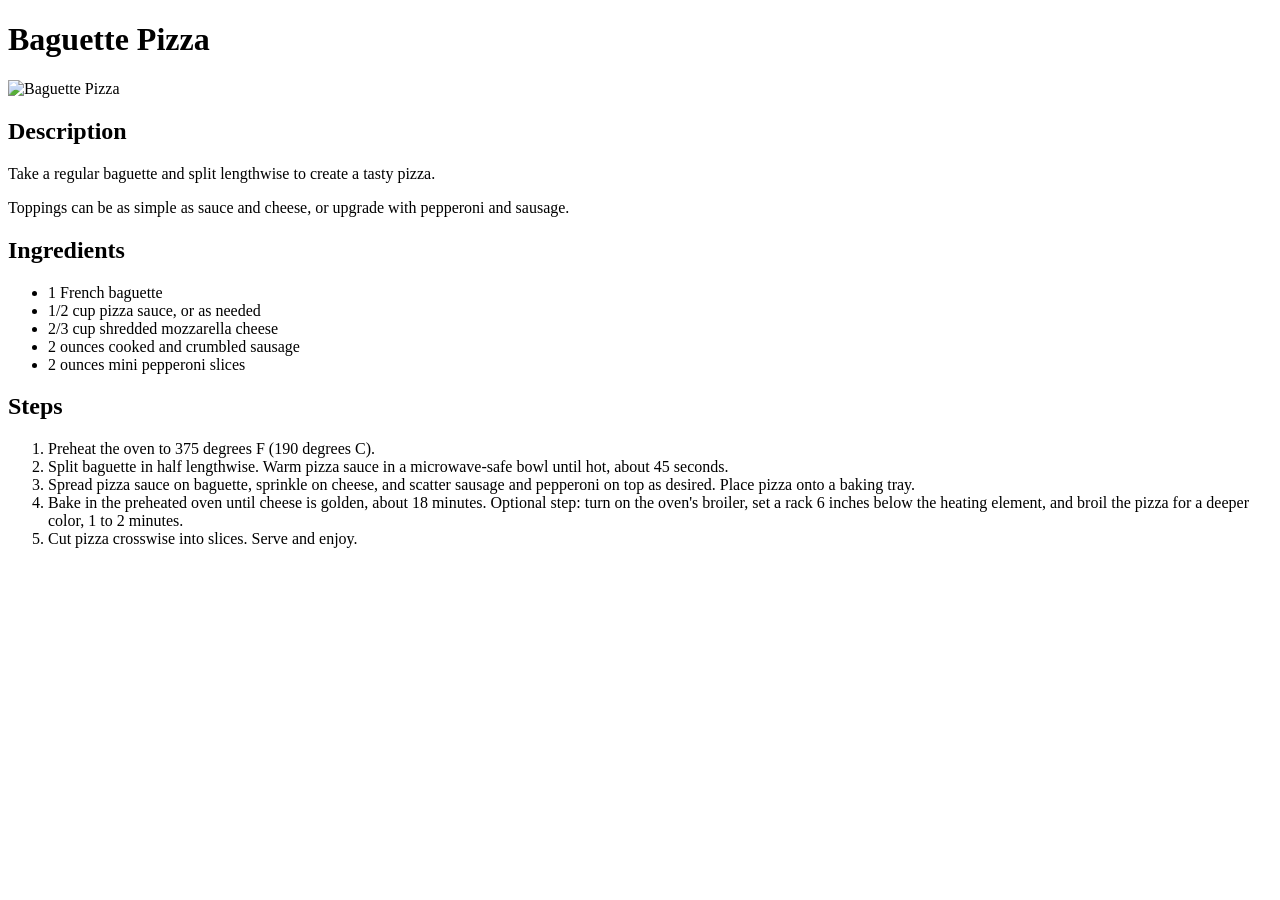
==== recipes/baguette-pizza.html @ fc3f6626 "Created recipes/baguette-pizza.html" ====
<!DOCTYPE html>
<html lang="en">
  <head>
    <meta charset="UTF-8" />
    <title>Baguette Pizza</title>
  </head>
  <body>
    <h1>Baguette Pizza</h1>
    <img
      src="https://www.allrecipes.com/thmb/ePA6vnIIPyLCPmdZmQmP0Uxz5-g=/750x0/filters:no_upscale():max_bytes(150000):strip_icc():format(webp)/7565207_Baguette-Pizza_Thedailygourmet_4x3_retry-87210bd144a948de821ceef51651b161.jpg"
      alt="Baguette Pizza"
    />
    <h2>Description</h2>
    <p>Take a regular baguette and split lengthwise to create a tasty pizza.</p>
    <p>
      Toppings can be as simple as sauce and cheese, or upgrade with pepperoni
      and sausage.
    </p>
    <h2>Ingredients</h2>
    <ul>
      <li>1 French baguette</li>
      <li>1/2 cup pizza sauce, or as needed</li>
      <li>2/3 cup shredded mozzarella cheese</li>
      <li>2 ounces cooked and crumbled sausage</li>
      <li>2 ounces mini pepperoni slices</li>
    </ul>
    <h2>Steps</h2>
    <ol>
      <li>Preheat the oven to 375 degrees F (190 degrees C).</li>
      <li>
        Split baguette in half lengthwise. Warm pizza sauce in a microwave-safe
        bowl until hot, about 45 seconds.
      </li>
      <li>
        Spread pizza sauce on baguette, sprinkle on cheese, and scatter sausage
        and pepperoni on top as desired. Place pizza onto a baking tray.
      </li>
      <li>
        Bake in the preheated oven until cheese is golden, about 18 minutes.
        Optional step: turn on the oven's broiler, set a rack 6 inches below the
        heating element, and broil the pizza for a deeper color, 1 to 2 minutes.
      </li>
      <li>Cut pizza crosswise into slices. Serve and enjoy.</li>
    </ol>
  </body>
</html>
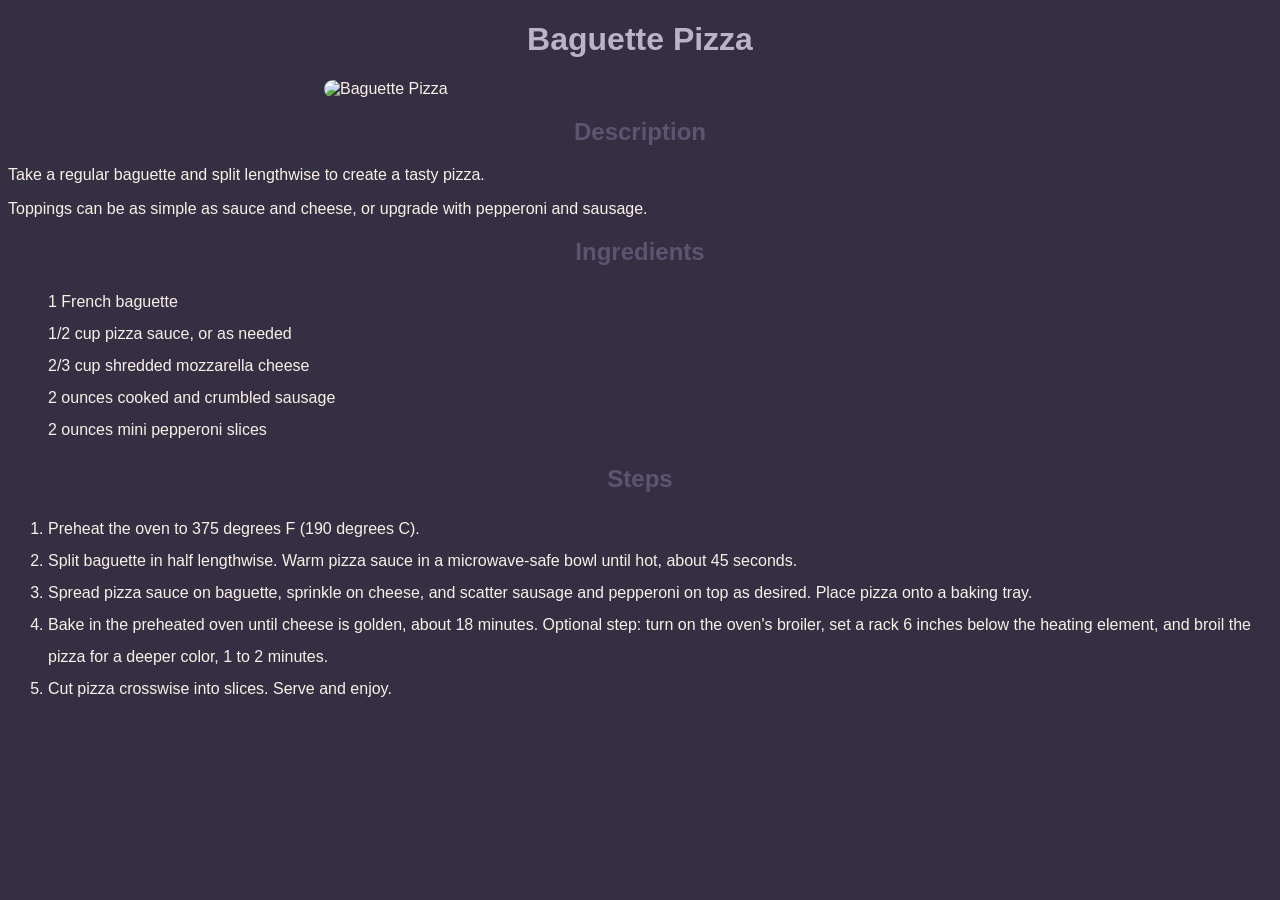
==== commit 4718a72e: "Style all HTML pages using CSS" ====
--- a/recipes/baguette-pizza.html
+++ b/recipes/baguette-pizza.html
@@ -3,6 +3,7 @@
   <head>
     <meta charset="UTF-8" />
     <title>Baguette Pizza</title>
+    <link rel="stylesheet" href="./recipes.css" />
   </head>
   <body>
     <h1>Baguette Pizza</h1>
--- a/recipes/recipes.css
+++ b/recipes/recipes.css
@@ -0,0 +1,38 @@
+* {
+  background-color: #352F44;
+  color: #FAF0E6;
+  font-family: 'Segoe UI', Tahoma, Geneva, Verdana, sans-serif;
+}
+
+h1 {
+  font-family: Arial, Helvetica, sans-serif;
+  text-align: center;
+  color: #B9B4C7;
+}
+
+img {
+  display: block;
+  margin-left: auto;
+  margin-right: auto;
+  height: auto;
+  width: 50%;
+  border-radius: 10px;
+}
+
+h2,
+h3 {
+  color: #5C5470;
+  text-align: center;
+}
+
+ul,
+ol {
+  list-style: none;
+  line-height: 200%;
+}
+
+ol {
+  list-style: decimal;
+}
+
+
